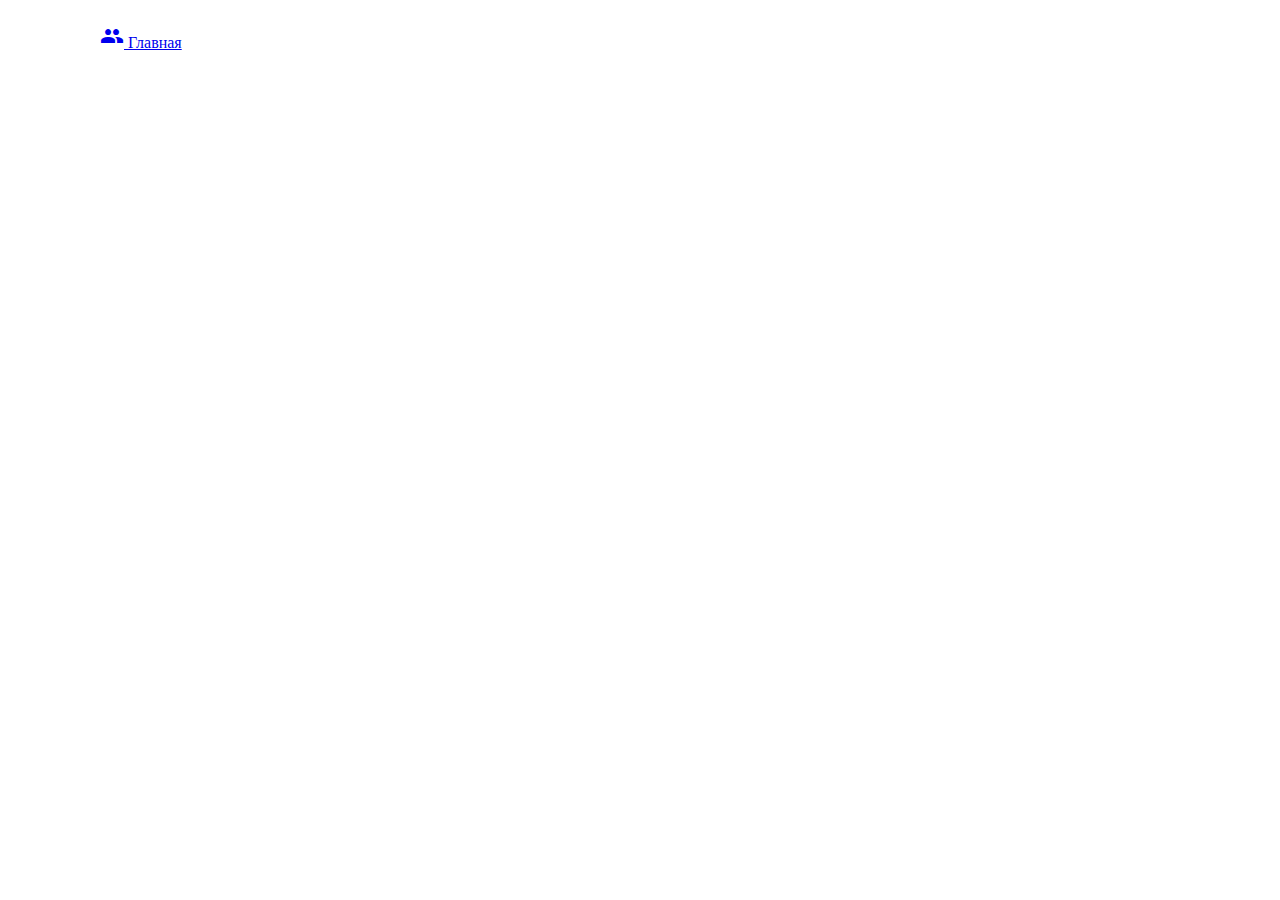
==== product.html @ 7f44542e "Разделение на компоненты Новая страница" ====
<!DOCTYPE html>
<html lang="en">
<head>
    <meta charset="UTF-8">
    <title>Product</title>

    <link rel="preconnect" href="https://fonts.googleapis.com">
    <link rel="preconnect" href="https://fonts.gstatic.com" crossorigin>
    <link href="https://fonts.googleapis.com/css2?family=Roboto:wght@300;400;500;700&display=swap" rel="stylesheet">
    <link href="https://fonts.googleapis.com/icon?family=Material+Icons" rel="stylesheet">

    <link rel="stylesheet" href="css/common.css">
    <link rel="stylesheet" href="css/product.css">
</head>
<body>
    <div class="container">
        <div class="product-wrapper">
            <div class="product-header">
                <a class="product-header-home" href="index.html">
                    <span class="product-header-home-icon material-icons md-18">people</span>
                    <span>Главная</span>
                </a>

            </div>
        </div>
    </div>
</body>
</html>
---- css/common.css ----
.container {
    margin: 0 auto;
    padding: 16px 0;

    max-width: 1080px;
    width: 100%;
}
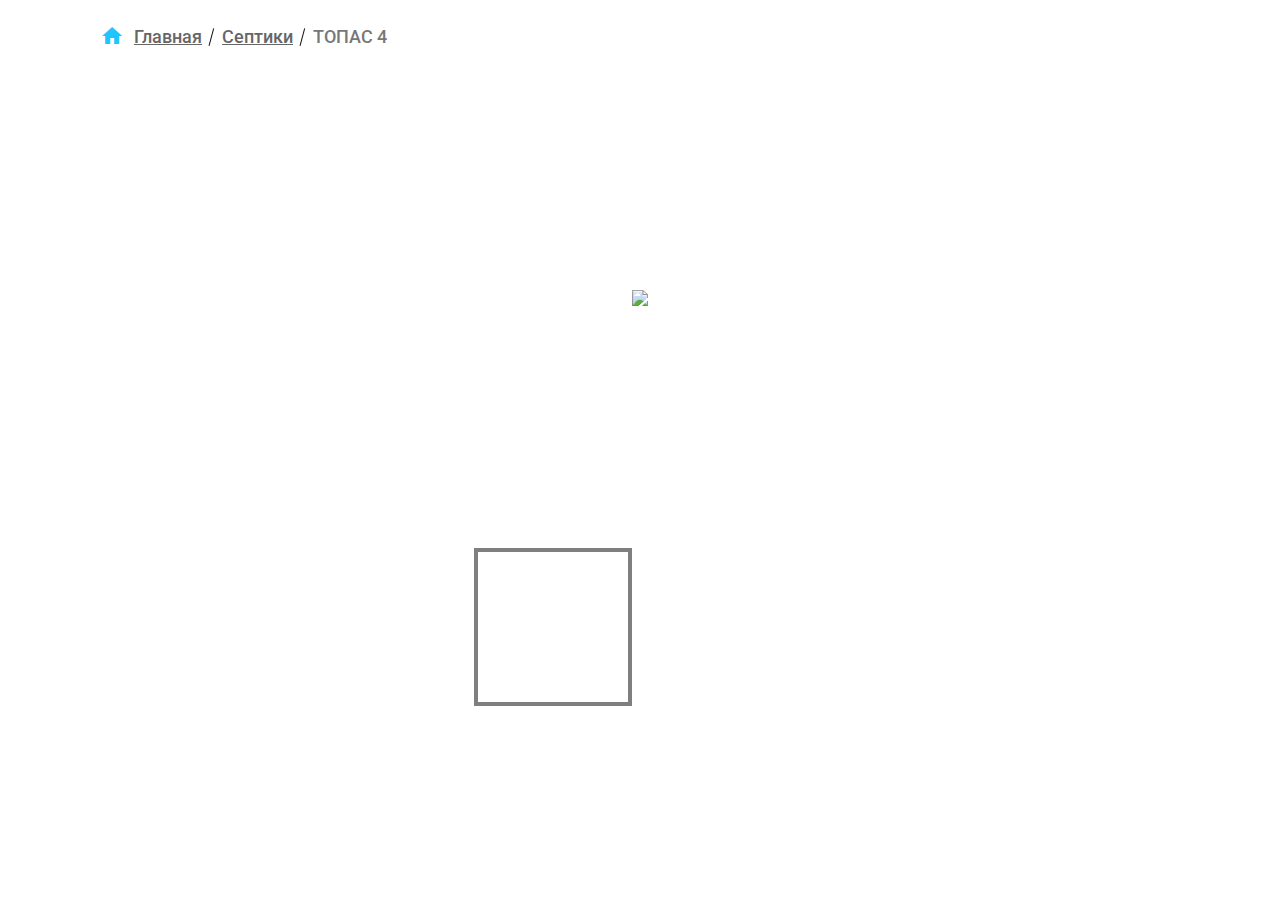
==== commit 3337886e: "Добавлен слайдер." ====
--- a/product.html
+++ b/product.html
@@ -10,19 +10,44 @@
     <link href="https://fonts.googleapis.com/icon?family=Material+Icons" rel="stylesheet">
 
     <link rel="stylesheet" href="css/common.css">
+    <link rel="stylesheet" href="css/slider.css">
     <link rel="stylesheet" href="css/product.css">
 </head>
 <body>
     <div class="container">
         <div class="product-wrapper">
             <div class="product-header">
-                <a class="product-header-home" href="index.html">
-                    <span class="product-header-home-icon material-icons md-18">people</span>
-                    <span>Главная</span>
+                <a class="product-header-link" href="index.html">
+                    <span class="icon material-icons">home</span>
+                    <span class="title">Главная</span>
                 </a>
 
+                <span class="product-header-split"></span>
+
+                <a class="product-header-link" href="index.html">
+                    <span class="title">Септики</span>
+                </a>
+
+                <span class="product-header-split"></span>
+
+                <a class="product-header-link current-link">
+                    <span class="title">ТОПАС 4</span>
+                </a>
+            </div>
+
+            <div class="product-main">
+                <div id="product-images-slider" class="product-images">
+
+                </div>
+
+                <div class="product-information">
+
+                </div>
             </div>
         </div>
     </div>
+
+    <script src="js/slider.js"></script>
+    <script src="js/product.js"></script>
 </body>
 </html>--- a/css/slider.css
+++ b/css/slider.css
@@ -0,0 +1,63 @@
+.slider-wrapper {
+    display: flex;
+    flex-direction: column;
+}
+
+.slider-wrapper .slider-view-object {
+    position: relative;
+
+    display: flex;
+    align-items: center;
+    justify-content: center;
+
+    min-height: 500px;
+
+    overflow: hidden;
+}
+
+.slider-wrapper .slider-view-object .slider-view-arrow {
+    position: absolute;
+    top: calc(50% - 15px);
+
+    width: 30px;
+    height: 30px;
+
+    color: #111;
+    background-color: #fff;
+
+    cursor: pointer;
+}
+
+.slider-wrapper .slider-view-object .slider-view-arrow-left{
+    left: 0;
+}
+
+.slider-wrapper .slider-view-object .slider-view-arrow-right{
+    right: -15px;
+}
+
+.slider-wrapper .slider-preview-wrapper{
+    display: flex;
+    align-items: center;
+    justify-content: center;
+    grid-gap: 16px;
+}
+
+.slider-wrapper .slider-preview-wrapper .slider-preview-img {
+    width: auto;
+    min-width: 150px;
+    min-height: 150px;
+
+    background-position: center;
+    background-repeat: no-repeat;
+    background-size: cover;
+
+    opacity: 0.5;
+
+    border: 4px solid rgba(0, 0, 0, 0);
+}
+
+.slider-wrapper .slider-preview-wrapper .slider-preview-img.current-image{
+    border: 4px solid rgba(0, 0, 0, 0.5);
+    opacity: 1;
+}--- a/css/product.css
+++ b/css/product.css
@@ -0,0 +1,44 @@
+.product-wrapper > .product-header {
+    display: flex;
+    align-items: center;
+}
+
+.product-header .product-header-link {
+    display: flex;
+    align-items: center;
+    grid-gap: 10px;
+
+    font-family: 'Roboto';
+    font-weight: 500;
+    font-size: 18px;
+    color: #666;
+
+    text-decoration: none;
+}
+
+.product-header .product-header-link .icon{
+    font-size: 24px;
+    color: #1EC5FE;
+}
+
+.product-header .product-header-link .title{
+    text-decoration: underline;
+}
+
+.product-header .product-header-link.current-link {
+    color: #777;
+    border-bottom: 0;
+}
+
+.product-header .product-header-link.current-link .title {
+    text-decoration: none;
+}
+
+.product-header .product-header-split {
+    width: 9px;
+    height: 18px;
+    margin-right: 10px;
+
+    border-right: 1px solid #111;
+    transform: rotate(15deg);
+}